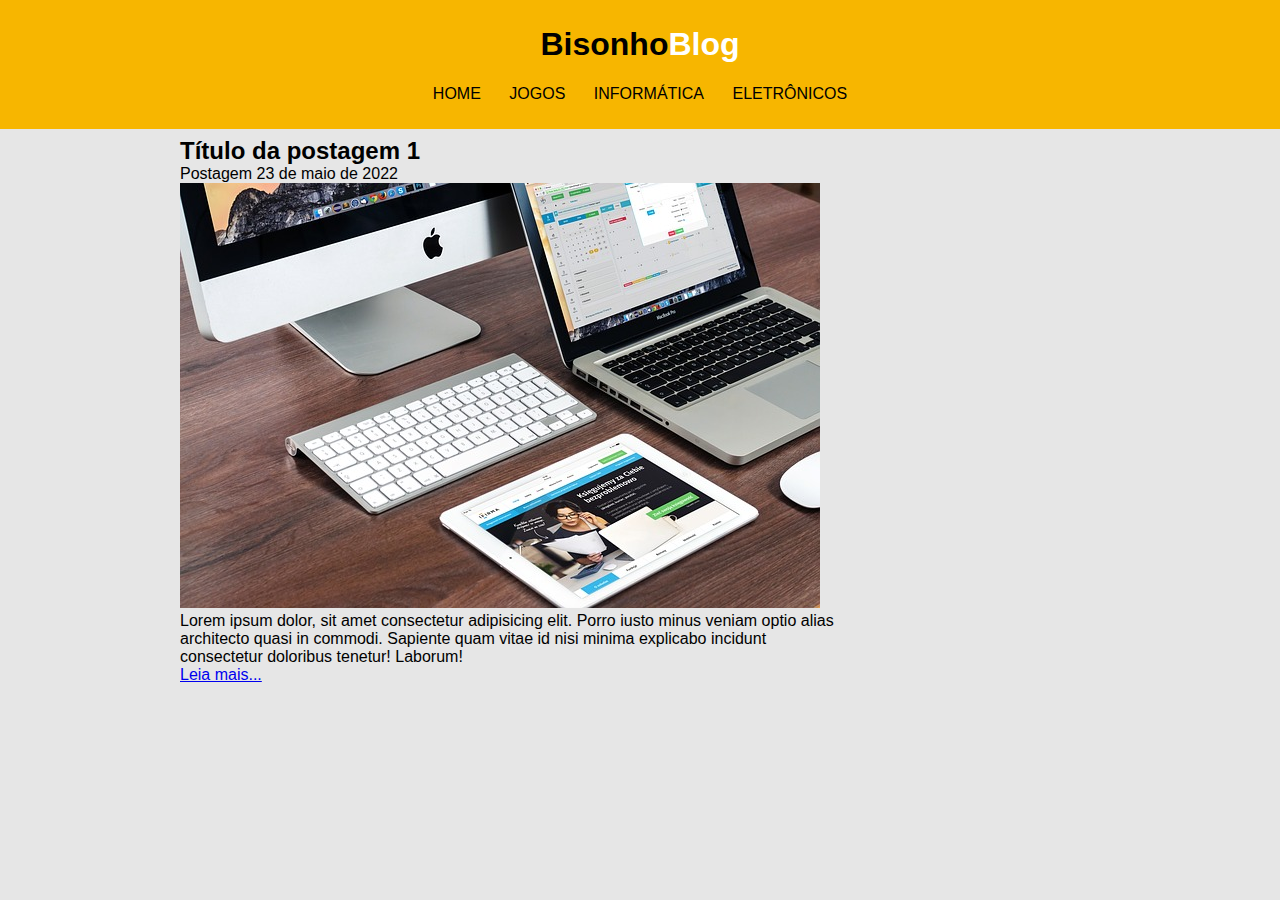
==== index.html @ 3b683420 "bisonhoBlog" ====
<!DOCTYPE html>
<html lang="pt-br">
<head>
    <meta charset="UTF-8">
    <meta http-equiv="X-UA-Compatible" content="IE=edge">
    <meta name="viewport" content="width=device-width, initial-scale=1.0">
    <link rel="stylesheet" href="./css/style.css">
    <title>bisonhoBlog</title>
</head>
<body>
    <!-- CABEÇALHO DO SITE -->
    <header id="area-cabecalho">
        <div id="area-logo">
            <h1 class="logo">Bisonho<span class="logo-branco">Blog</span></h1>
        </div>
        <!-- NAVEGAÇÃO DO MENU CABEÇALHO -->
    <nav id="area-menu">
        <a href="#">HOME</a>
        <a href="#">JOGOS</a>
        <a href="#">INFORMÁTICA</a>
        <a href="#">ELETRÔNICOS</a>
    </nav>
    </header>
    <!--  CAIXA DE MENU PRINCIPAL -->
    <main id="area-principal">
        <section id="area-postagem">
            <article class="postagem">
                <h2 class="postagem-titulo">Título da postagem 1</h2>
                <span class="postagem-data">Postagem 23 de maio de 2022</span>
                <img src="img/imagem2.jpg" alt="" class="postagem-imagem">
                <p>Lorem ipsum dolor, sit amet consectetur adipisicing elit. 
                    Porro iusto minus veniam optio alias architecto quasi in 
                    commodi. Sapiente quam vitae id nisi minima explicabo 
                    incidunt consectetur doloribus tenetur! Laborum!</p>
                    <a href="#">Leia mais...</a>
            </article>
        </section>
    </main>
</body>
</html>
---- css/style.css ----
*{
    margin: 0;
    padding: 0;
    box-sizing: border-box;
}
body{
    font-size: 1rem;
    font-family: 'Trebuchet MS', 'Lucida Sans Unicode', 'Lucida Grande', 'Lucida Sans', Arial, sans-serif;
    background-color: #e6e6e6;

}
#area-cabecalho{
    padding: 0.9rem;
    background-color: #f7b600;
    text-align: center;
}
#area-logo, #area-menu{
    padding: 0.7rem;
}
.logo-branco{
    color: #fff
}
#area-menu a{
    text-decoration: none;
    border-radius: 8px;
}
#area-menu a:link, #area-menu a:visited{
    color: #000;
    padding: 8px 12px; 
}
#area-menu a:hover{
    background-color: #fff;
    color: #f7b600
}
#area-principal{
    width: 57.5rem;
    margin: 0.5rem auto;
    display: flex;
    flex-wrap: wrap
}
#area-postagem{
    width: 41.25rem;
}
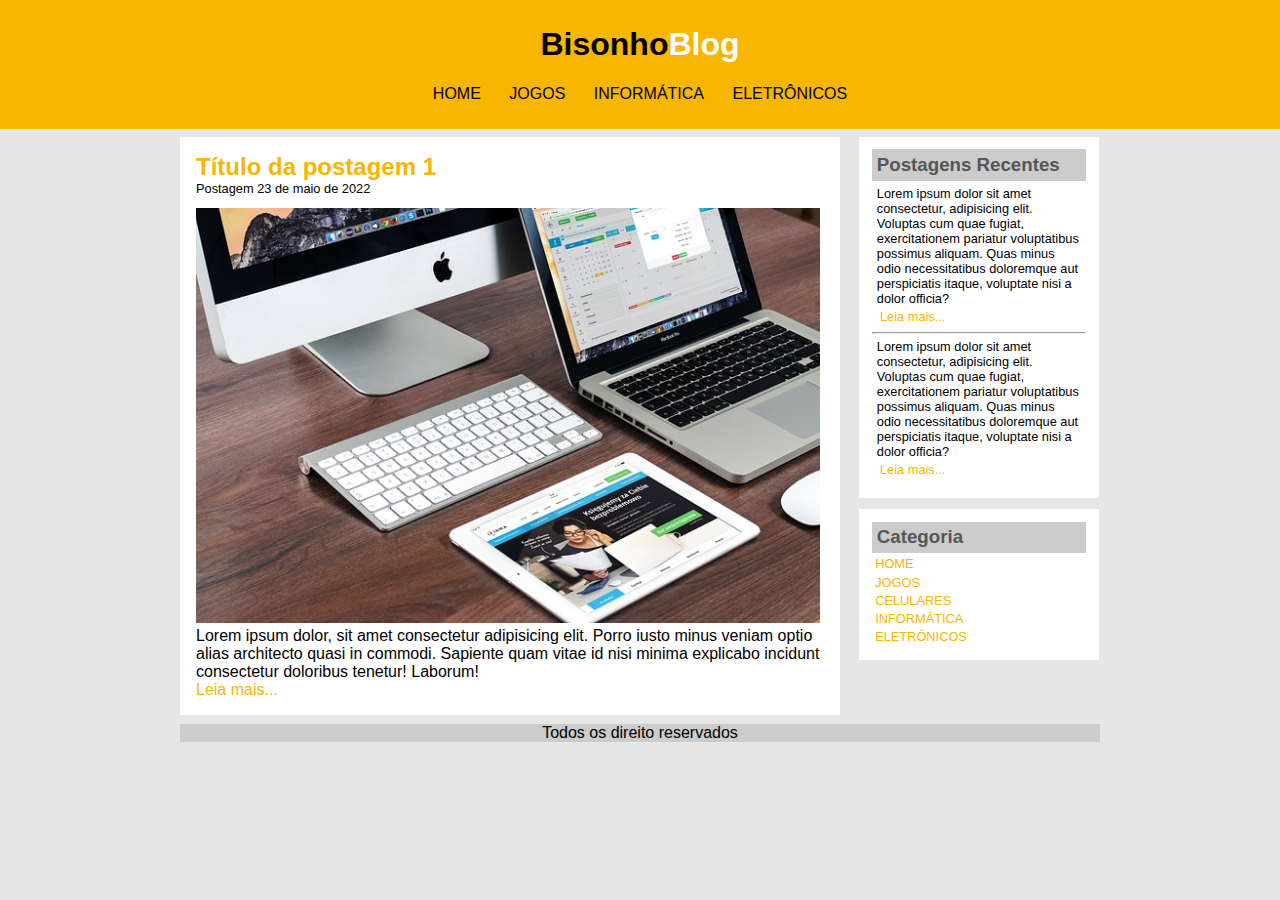
==== commit 937ad8b4: "BisonhoBlog Finalizado" ====
--- a/index.html
+++ b/index.html
@@ -34,7 +34,57 @@
                     incidunt consectetur doloribus tenetur! Laborum!</p>
                     <a href="#">Leia mais...</a>
             </article>
-        </section>
+        </section> 
+        <!-- ASIDE -Parte lateral -->
+        <aside id="area-lateral">
+            <!-- INICIO DO ARTICLE 1* -->
+            <article class="conteudo-lateral">
+                <!-- sub titulo caixa lateral -->
+                <h3 class="conteudo-lateral-titulo">Postagens Recentes</h3>
+                <!-- caixa do conteudo lateral -->
+                <div class="texto-postagem-lateral">
+                   <p>Lorem ipsum dolor sit amet consectetur, adipisicing elit. 
+                       Voluptas cum quae fugiat, exercitationem pariatur voluptatibus possimus aliquam. 
+                       Quas minus odio necessitatibus doloremque aut perspiciatis itaque, voluptate 
+                       nisi a dolor officia?</p> 
+                       <a href="#">Leia mais...</a>
+                </div>
+                <!-- Linha horizontal -->
+                <hr>
+                <!-- segunda caixa do conteudo lateral -->
+                <div class="texto-postagem-lateral">
+                    <p>Lorem ipsum dolor sit amet consectetur, adipisicing elit. 
+                        Voluptas cum quae fugiat, exercitationem pariatur voluptatibus possimus aliquam. 
+                        Quas minus odio necessitatibus doloremque aut perspiciatis itaque, voluptate 
+                        nisi a dolor officia?</p> 
+                        <a href="#">Leia mais...</a>
+                </div>        
+            </article>
+            <!-- FIM DO ARTICLE 1* -->
+
+             <!-- FIM DO ARTICLE 2* -->
+            <article class="conteudo-lateral">
+                <!-- titula aside links -->
+                <h3 class="conteudo-lateral-titulo">Categoria</h3>
+                <!-- Links aside -->
+                <nav class="navegador-lateral">
+                    <a href="#">HOME</a>
+                    <a href="#">JOGOS</a>
+                    <a href="#">CELULARES</a>
+                    <a href="#">INFORMÁTICA</a>
+                    <a href="#">ELETRÔNICOS</a>
+                </nav>
+            </article>
+            <!-- FIM DO 2* ARTICLE -->
+        </aside>
+        <!-- FIM DO ASIDE - PARTE LATERAL -->
     </main>
+    <!-- FIM DO MAIN --> 
+
+    <!-- INICIO DO FOOTER -->
+    <footer>
+        <p>Todos os direito reservados</p>
+    </footer>
+    <!-- FIM DO FOOTER -->
 </body>
 </html>--- a/css/style.css
+++ b/css/style.css
@@ -40,4 +40,68 @@
 }
 #area-postagem{
     width: 41.25rem;
+}
+#area-lateral{
+    width: 15rem;
+    margin-left: 1.2rem;
+}
+/* CAIXA DO MAIN - POSTAGENS DO BLOG */
+.postagem{
+    padding: 1rem;
+    background-color: #fff;
+}
+.postagem-imagem{
+    width: 39rem;
+}
+.postagem-titulo{
+    color: #f7b600;
+}
+.postagem-data{
+    font-size: 0.8rem;
+    display: block;
+    padding-bottom: 0.8rem;
+}
+.postagem a{
+    text-decoration: none;
+}
+.postagem a:visited, .postagem a:link{
+    color: #f7b600;
+}
+.postagem a:hover{
+    text-decoration: underline;
+}
+/*  ASIDE  - CONTEUDO LATERAL */
+.conteudo-lateral{
+    padding: 0.8rem;
+    margin-bottom: 0.7rem;
+    background-color: #fff;
+}
+.conteudo-lateral-titulo{
+    color: #565656;
+    background-color: #ccc;
+    padding: 0.3rem;
+}
+.texto-postagem-lateral{
+    font-size: 0.8rem;
+    padding: 0.3rem;
+}
+.conteudo-lateral a{
+    text-decoration: none;
+    display: block;
+    margin: 0.2rem;
+    font-size: 0.8rem;
+}
+.conteudo-lateral a:visited, .conteudo-lateral a:link{
+    color: #f7b600;
+}
+.conteudo-lateral a:hover{
+    text-decoration: underline;
+}
+footer{
+    width: 57.5rem;
+    margin: 9px auto;
+}
+footer p{
+    text-align: center;
+    background-color: #ccc;
 }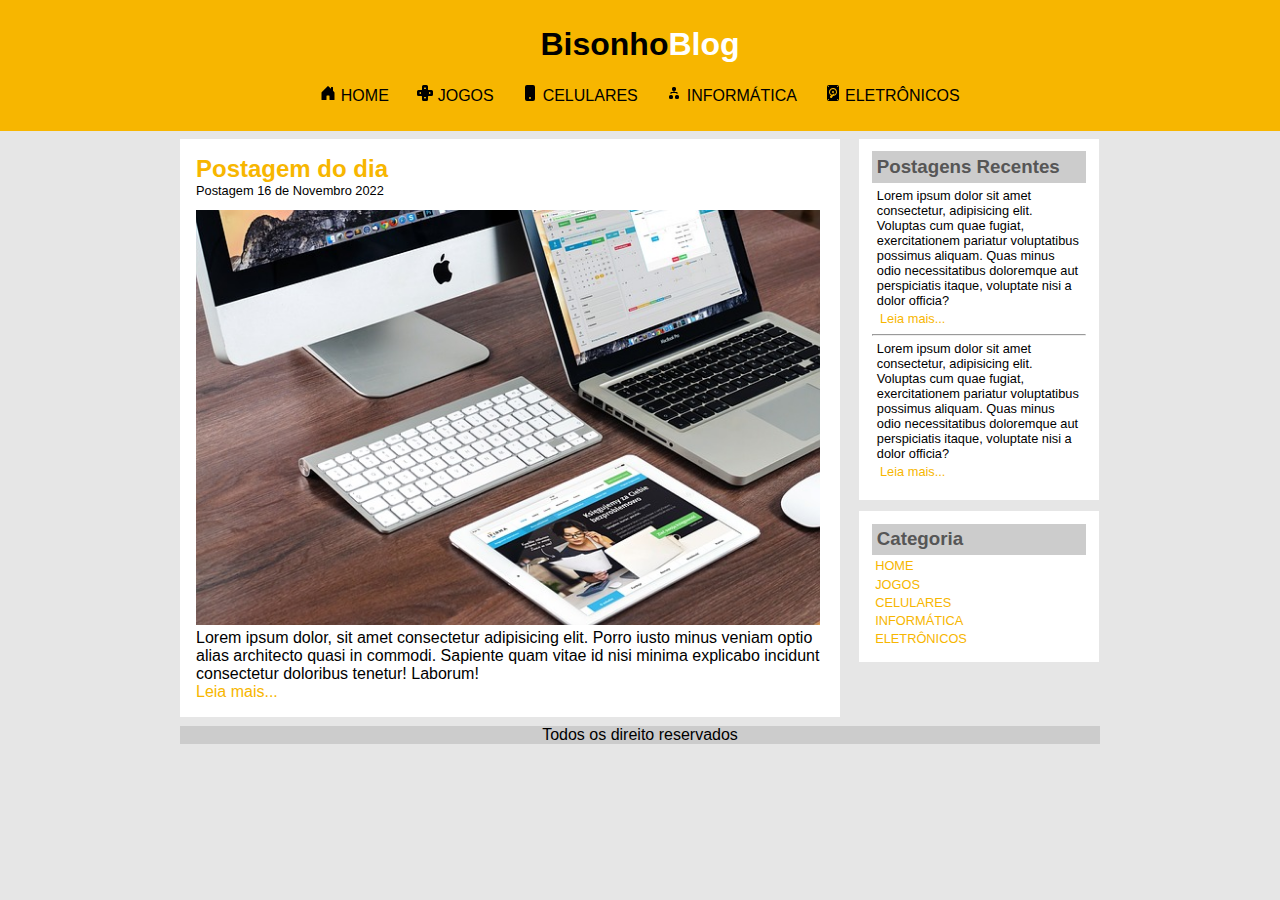
==== commit 65da5ab6: "BisonhoBlog" ====
--- a/index.html
+++ b/index.html
@@ -5,7 +5,7 @@
     <meta http-equiv="X-UA-Compatible" content="IE=edge">
     <meta name="viewport" content="width=device-width, initial-scale=1.0">
     <link rel="stylesheet" href="./css/style.css">
-    <title>bisonhoBlog</title>
+    <title>BISONHOBLOG</title>
 </head>
 <body>
     <!-- CABEÇALHO DO SITE -->
@@ -15,19 +15,47 @@
         </div>
         <!-- NAVEGAÇÃO DO MENU CABEÇALHO -->
     <nav id="area-menu">
-        <a href="#">HOME</a>
-        <a href="#">JOGOS</a>
-        <a href="#">INFORMÁTICA</a>
-        <a href="#">ELETRÔNICOS</a>
+        <a href="./index.html">
+            <!-- ICONS -->
+            <svg xmlns="http://www.w3.org/2000/svg" width="16" height="16" fill="currentColor" class="bi bi-house-door-fill" viewBox="0 0 16 16">
+            <path d="M6.5 14.5v-3.505c0-.245.25-.495.5-.495h2c.25 0 .5.25.5.5v3.5a.5.5 0 0 0 .5.5h4a.5.5 0 0 0 .5-.5v-7a.5.5 0 0 0-.146-.354L13 5.793V2.5a.5.5 0 0 0-.5-.5h-1a.5.5 0 0 0-.5.5v1.293L8.354 1.146a.5.5 0 0 0-.708 0l-6 6A.5.5 0 0 0 1.5 7.5v7a.5.5 0 0 0 .5.5h4a.5.5 0 0 0 .5-.5Z"/>
+            </svg>
+            <span>HOME</span>
+        </a>
+        <a href="./jogos.html">
+            <svg xmlns="http://www.w3.org/2000/svg" width="16" height="16" fill="currentColor" class="bi bi-dpad-fill" viewBox="0 0 16 16">
+            <path d="M6.5 0A1.5 1.5 0 0 0 5 1.5v3a.5.5 0 0 1-.5.5h-3A1.5 1.5 0 0 0 0 6.5v3A1.5 1.5 0 0 0 1.5 11h3a.5.5 0 0 1 .5.5v3A1.5 1.5 0 0 0 6.5 16h3a1.5 1.5 0 0 0 1.5-1.5v-3a.5.5 0 0 1 .5-.5h3A1.5 1.5 0 0 0 16 9.5v-3A1.5 1.5 0 0 0 14.5 5h-3a.5.5 0 0 1-.5-.5v-3A1.5 1.5 0 0 0 9.5 0h-3Zm1.288 2.34a.25.25 0 0 1 .424 0l.799 1.278A.25.25 0 0 1 8.799 4H7.201a.25.25 0 0 1-.212-.382l.799-1.279Zm0 11.32-.799-1.277A.25.25 0 0 1 7.201 12H8.8a.25.25 0 0 1 .212.383l-.799 1.278a.25.25 0 0 1-.424 0Zm-4.17-4.65-1.279-.798a.25.25 0 0 1 0-.424l1.279-.799A.25.25 0 0 1 4 7.201V8.8a.25.25 0 0 1-.382.212Zm10.043-.798-1.278.799A.25.25 0 0 1 12 8.799V7.2a.25.25 0 0 1 .383-.212l1.278.799a.25.25 0 0 1 0 .424Z"/>
+            </svg>
+            <span>JOGOS</span>
+        </a>
+        <a href="./celulares.html">
+            <svg xmlns="http://www.w3.org/2000/svg" width="16" height="16" fill="currentColor" class="bi bi-phone-fill" viewBox="0 0 16 16">
+            <path d="M3 2a2 2 0 0 1 2-2h6a2 2 0 0 1 2 2v12a2 2 0 0 1-2 2H5a2 2 0 0 1-2-2V2zm6 11a1 1 0 1 0-2 0 1 1 0 0 0 2 0z"/>
+            </svg>
+            <span>CELULARES</span>
+        </a>
+        <a href="./informatica.html">
+            <svg xmlns="http://www.w3.org/2000/svg" width="16" height="16" fill="currentColor" class="bi bi-diagram-2-fill" viewBox="0 0 16 16">
+            <path fill-rule="evenodd" d="M6 3.5A1.5 1.5 0 0 1 7.5 2h1A1.5 1.5 0 0 1 10 3.5v1A1.5 1.5 0 0 1 8.5 6v1H11a.5.5 0 0 1 .5.5v1a.5.5 0 0 1-1 0V8h-5v.5a.5.5 0 0 1-1 0v-1A.5.5 0 0 1 5 7h2.5V6A1.5 1.5 0 0 1 6 4.5v-1zm-3 8A1.5 1.5 0 0 1 4.5 10h1A1.5 1.5 0 0 1 7 11.5v1A1.5 1.5 0 0 1 5.5 14h-1A1.5 1.5 0 0 1 3 12.5v-1zm6 0a1.5 1.5 0 0 1 1.5-1.5h1a1.5 1.5 0 0 1 1.5 1.5v1a1.5 1.5 0 0 1-1.5 1.5h-1A1.5 1.5 0 0 1 9 12.5v-1z"/>
+            </svg>
+            <span>INFORMÁTICA</span>
+        </a>
+        <a href="./eletronicos.html">
+            <svg xmlns="http://www.w3.org/2000/svg" width="16" height="16" fill="currentColor" class="bi bi-device-hdd-fill" viewBox="0 0 16 16">
+            <path d="M8.785 9.896A3.001 3.001 0 0 0 8 4a3 3 0 0 0-.891 5.865c.667-.44 1.396-.91 1.955-1.268.224-.144.483.115.34.34l-.62.96ZM9 7a1 1 0 1 1-2 0 1 1 0 0 1 2 0Z"/>
+            <path d="M4 0a2 2 0 0 0-2 2v12a2 2 0 0 0 2 2h8a2 2 0 0 0 2-2V2a2 2 0 0 0-2-2H4Zm9 1.5a.5.5 0 1 1-1 0 .5.5 0 0 1 1 0Zm0 13a.5.5 0 1 1-1 0 .5.5 0 0 1 1 0Zm-9.5.5a.5.5 0 1 1 0-1 .5.5 0 0 1 0 1ZM4 1.5a.5.5 0 1 1-1 0 .5.5 0 0 1 1 0Zm2.882 11.177a1.102 1.102 0 0 1-1.56-1.559c.1-.098.396-.314.795-.588a4 4 0 1 1 1.946.47c-.537.813-1.02 1.515-1.181 1.677Z"/>
+            </svg> 
+           <span>ELETRÔNICOS</span>
+        </a>
     </nav>
     </header>
     <!--  CAIXA DE MENU PRINCIPAL -->
     <main id="area-principal">
         <section id="area-postagem">
             <article class="postagem">
-                <h2 class="postagem-titulo">Título da postagem 1</h2>
-                <span class="postagem-data">Postagem 23 de maio de 2022</span>
-                <img src="img/imagem2.jpg" alt="" class="postagem-imagem">
+                <h2 class="postagem-titulo">Postagem do dia</h2>
+                <span class="postagem-data">Postagem 16 de Novembro 2022</span>
+                <img src="./img/imagem2.jpg" alt="" class="postagem-imagem">
                 <p>Lorem ipsum dolor, sit amet consectetur adipisicing elit. 
                     Porro iusto minus veniam optio alias architecto quasi in 
                     commodi. Sapiente quam vitae id nisi minima explicabo 
@@ -68,11 +96,11 @@
                 <h3 class="conteudo-lateral-titulo">Categoria</h3>
                 <!-- Links aside -->
                 <nav class="navegador-lateral">
-                    <a href="#">HOME</a>
-                    <a href="#">JOGOS</a>
-                    <a href="#">CELULARES</a>
-                    <a href="#">INFORMÁTICA</a>
-                    <a href="#">ELETRÔNICOS</a>
+                    <a href="./index.html">HOME</a>
+                    <a href="./jogos.html">JOGOS</a>
+                    <a href="./celulares.html">CELULARES</a>
+                    <a href="./informatica.html">INFORMÁTICA</a>
+                    <a href="./eletronicos.html">ELETRÔNICOS</a>
                 </nav>
             </article>
             <!-- FIM DO 2* ARTICLE -->
--- a/css/style.css
+++ b/css/style.css
@@ -94,7 +94,7 @@
 .conteudo-lateral a:visited, .conteudo-lateral a:link{
     color: #f7b600;
 }
-.conteudo-lateral a:hover{
+.conteudo-lateral a:hover{ 
     text-decoration: underline;
 }
 footer{
